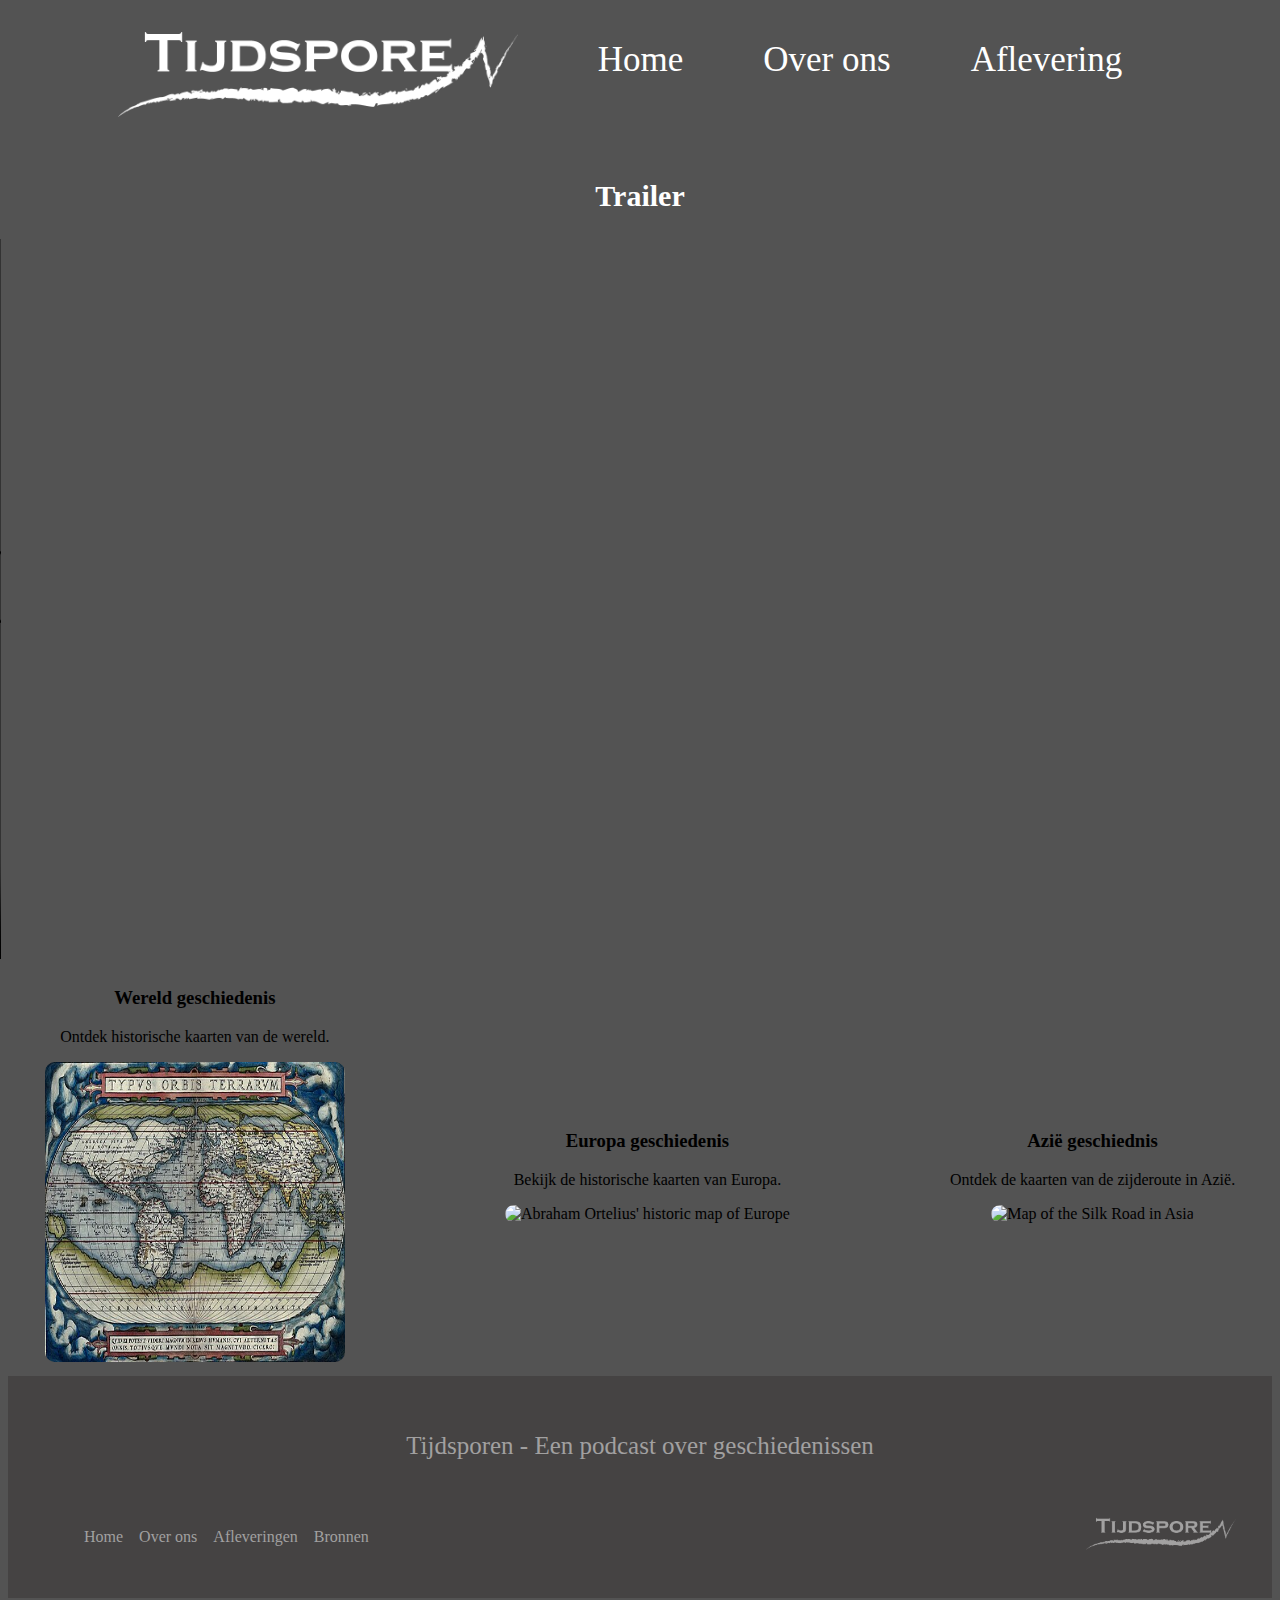
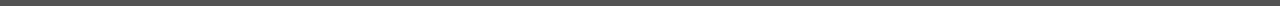
==== index.html @ f3f4bc8c "Add files via upload" ====
<!DOCTYPE html>
<html lang="en">

<head>
  <meta charset="UTF-8">
  <meta name="viewport" content="width=device-width, initial-scale=1.0">
  <title>Tijdsporen</title>
  <link rel="stylesheet" href="styles.css">
</head>

<body>
    <header>
      <nav>
        <img src="image/Logo_LV.png" alt="logo witte">
        <ul>
          <li><a href="index.html">Home</a></li>
          <li><a href="overons.html">Over ons</a></li>
          <li><a href="afleveringen.html">Aflevering</a></li>
  
        </ul>
      </nav>
    </header>
  
    <main>
      <h2>Trailer</h2>
      <div class="video-container">
          <video class="centered-video" width="1280" height="720" controls>
              <source src="image/trailer_2.mp4" type="video/mp4">
              Your browser does not support the video tag.
          </video>
      </div>

    <div class="photo-row">
      <div>
        <h3>Wereld geschiedenis</h3>
        <p>Ontdek historische kaarten van de wereld.</p>
        <a href="afleveringen.html">
        <img src="image/OrteliusWorldMap.jpeg" alt="Ortelius World Map, a historic map of the world">
        </a>
      </div>
      
      <div>
        <h3>Europa geschiedenis</h3>
        <p>Bekijk de historische kaarten van Europa.</p>
        <img src="image/Abraham_Ortelius_Map_of_Europe.jpg" alt="Abraham Ortelius' historic map of Europe">
      </div>
      
      <div>
        <h3>Azië geschiednis</h3>
        <p>Ontdek de kaarten van de zijderoute in Azië.</p>
        <img src="image/SeidenstrasseGMT.JPG" alt="Map of the Silk Road in Asia">
      </div>
    </div>
  </main>

    <footer>
        <h2>Tijdsporen - Een podcast over geschiedenissen</h2>
        <nav>
          <ul>
            <li><a href="index.html">Home</a></li>
            <li><a href="overons.html">Over ons</a></li>
            <li><a href="afleveringen.html">Afleveringen</a></li>
            <li><a href="bron.html">Bronnen</a></li>
          </ul>
          <img src="image/Logo_LV.png" alt="Logo van Tijdsporen">
        </nav>
      </footer>
    
    </body>
    
    </html>
---- styles.css ----
/* ==============================
   algemeen Styling
============================== */

body {
    background-color: #535353;
}
footer {
    background-color: #454343; 
    padding: 20px; 
}

/* ==============================
   Header Styling
============================== */

header {
    display: flex;
    justify-content: space-evenly;
    align-items: center;
}
header nav {
    border: 1em;
    padding: 1em;
    display: flex;
    justify-content: space-evenly;
}
header nav img {
    max-width: 400px;
    height: auto;
}
header nav a {
    border-style: inset;
    border: 5px;
    padding: 5px;
    margin: 1em;
    transition: all 250ms ease-in-out;
    text-decoration: none;
    font-weight: bold;
    font-family: copperplate Gothic;
    font-weight: lighter;
    font-size: 35px;
    color: #ffffff;
    border-spacing: 55px;
}
iframe {
    border: 1em;
    padding: 1em;
}
header nav a:hover {
    text-shadow: 5px 5px 15px rgba(0, 0, 0, 0.5);
    background-color:#828282;  
    box-shadow: 
    inset -4px -4px 8px rgba(0, 0, 0, 0.9),
    inset 4px 4px 8px rgba(255, 255, 255, 0.4); 
}
header ul {
    display: flex;
    list-style: none;
}

/* ==============================
   Main Styling
============================== */

h2 {
    display: flex;
    justify-content: center;
    font-family: copperplate Gothic;
    font-weight: normal;
    font-size: 30px;
    line-height: 1.2;
    color: #ffffff;
}

main h2 {
    text-align: center;
    margin-top: 20px;
    font-family: copperplate Gothic;
    font-weight: bold;
    font-size: 30px;
    
  } 

main ul {
    list-style: none;
    padding: 0;
    margin: 0;
    display: flex;
    flex-direction: column;
    gap: 1rem;
    margin-bottom: 20px;
    padding: 15px;
  }

main li {
    text-align: justify;
    display: block;
    font-family: copperplate Gothic;
    font-weight: bold;
    font-size: 20px;
    line-height: 1.2;
    color: #ffffff;
    margin-left: 50px;
  }

main dl {
    text-align: justify;
    display: block;
    font-family: copperplate Gothic;
    font-weight: bold;
    font-size: 20px;
    line-height: 1.5;
    color: #ffffff;
    border: 10px;
    margin: 50px;
  }

.photo-row {
    display: flex;
    justify-content: center;
    align-items: center;
    gap: 10em;
    margin: 10px;
    flex-wrap: wrap; 
  }
  
.photo-row div {
    text-align: center;       
    max-width: 300px;         
  }
  
.photo-row img {
    height: 300px;
    width: 300px;
    border-radius: 10px;
  }

.video-container {
    display: flex;
    justify-content: center;
    align-items: center;
  }

.section {
    display: flex;
    flex-wrap: wrap;
    align-items: center;
    background-color: #333;
    border-radius: 10px;
    padding: 15px;
    margin-bottom: 20px;
    color: #fff;
    margin: 20px;
    box-shadow: 0 4px 8px rgba(0, 0, 0, 0.2);
  }
  
.section img {
    width: 300px;
    height: 300px;
    margin: 15px;
    border-radius: 10px;
  }
  
.section h3 {
    margin:10px;
    font-family: copperplate Gothic;
    font-weight: bold;
    font-size: 25px;
    line-height: 1.2;
    color: #ffffff;
  }
  
.section p {
    font-family: copperplate Gothic;
    font-weight: normal;
    font-size: 20px;
    line-height: 1.2;
    color: #ffffff;
    margin-left: 10px;
  }
.section audio {
    display: flex;
   justify-content: center;
    margin: 20px;
    border: 20px;
  }

.over-ons p {
    color: #ffffff;
    margin: 20px;
    font-family: copperplate Gothic;
    font-weight: lighter;
    font-size: 25px;
    line-height: 1.2;
    color: #a1a0a0;
    padding: 100px;
    margin: 20px;
    border: 10px;
}
.over-ons .images {
    display: flex;
    justify-content: space-evenly;
    flex-wrap: wrap;
    padding: 1em;
} 
.over-ons img {
    width: auto;
    max-height: 400px;
    border-radius: 10px;
    box-shadow: 0 4px 8px rgba(0, 0, 0, 0.2);
  }
  .over-ons h2 {
    color: #ffffff;
    margin: 25px;
    font-family: copperplate Gothic;
    font-weight: bold;
    font-size: 40px;
    line-height: 1.2;
    color: #ffffff;
    display: flex;
    justify-content: center;
  }

/* ==============================
   Footer Styling
============================== */

footer {
    background-color: #454343; 
    padding: 20px; 
}
footer h2 {
    text-align: left;
    font-family: copperplate Gothic;
    font-weight: lighter;
    font-size: 25px;
    line-height: 1.2;
    color: #a1a0a0;
    margin: 1em;
    padding: 10px;
}
footer nav {
    display: flex;
    justify-content: space-between;
    align-items: center;
    flex-wrap: wrap;
    padding: 1em;
}
footer nav ul {
    list-style: none;
    display: flex;
    gap: 1em;
}
footer img {
    max-width: 150px;
    height: auto;
    opacity: 0.5;
}
footer nav ul li a {
    text-decoration: none;
    color: #a1a0a0;
    font-size: 16px;
}

footer nav ul li a:hover {
    color: #ffffff;
}
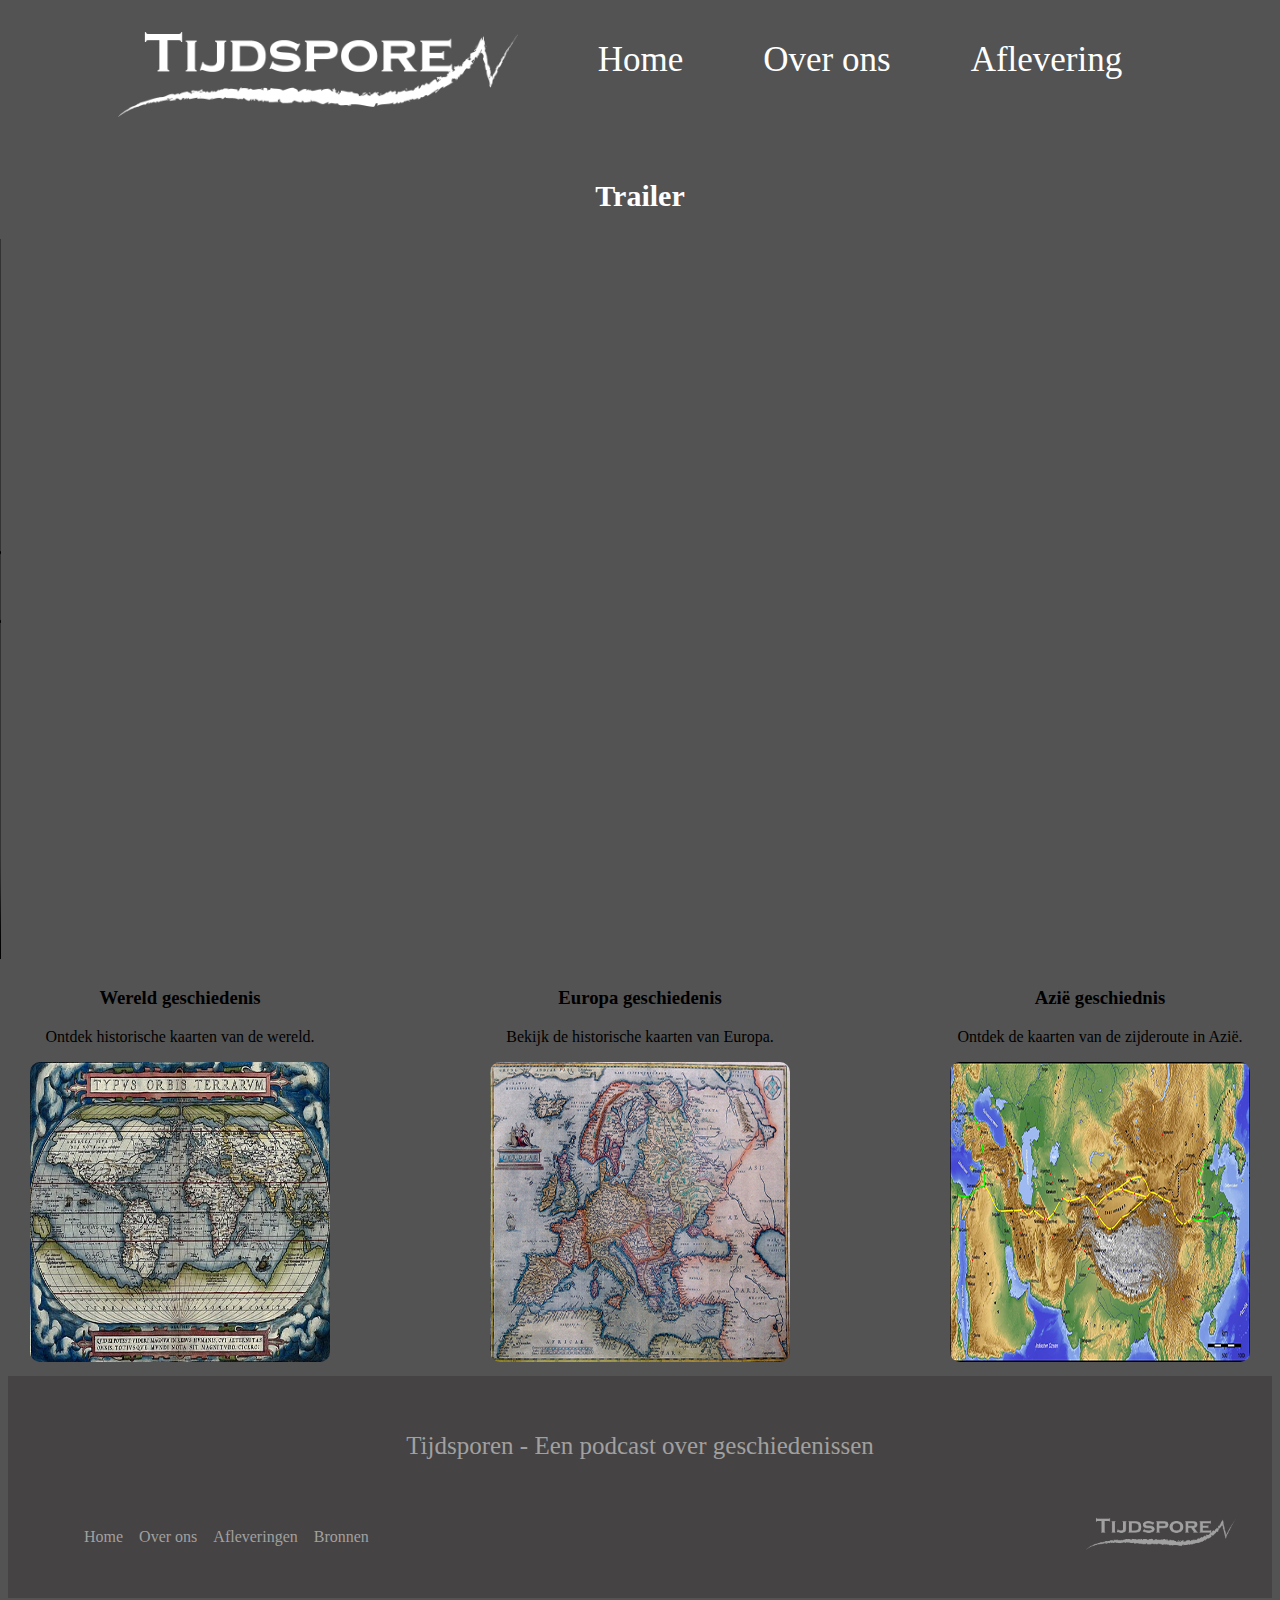
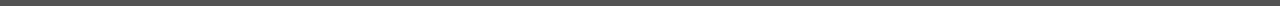
==== commit f8c9d0ab: "Add files via upload" ====
--- a/index.html
+++ b/index.html
@@ -42,13 +42,13 @@
       <div>
         <h3>Europa geschiedenis</h3>
         <p>Bekijk de historische kaarten van Europa.</p>
-        <img src="image/Abraham_Ortelius_Map_of_Europe.jpg" alt="Abraham Ortelius' historic map of Europe">
+        <img src="image/Abraham_Ortelius_Map_of_Europe_LQ.png" alt="Abraham Ortelius' historic map of Europe">
       </div>
       
       <div>
         <h3>Azië geschiednis</h3>
         <p>Ontdek de kaarten van de zijderoute in Azië.</p>
-        <img src="image/SeidenstrasseGMT.JPG" alt="Map of the Silk Road in Asia">
+        <img src="image/SeidenstrasseGMT_LQ.png" alt="Map of the Silk Road in Asia">
       </div>
     </div>
   </main>
